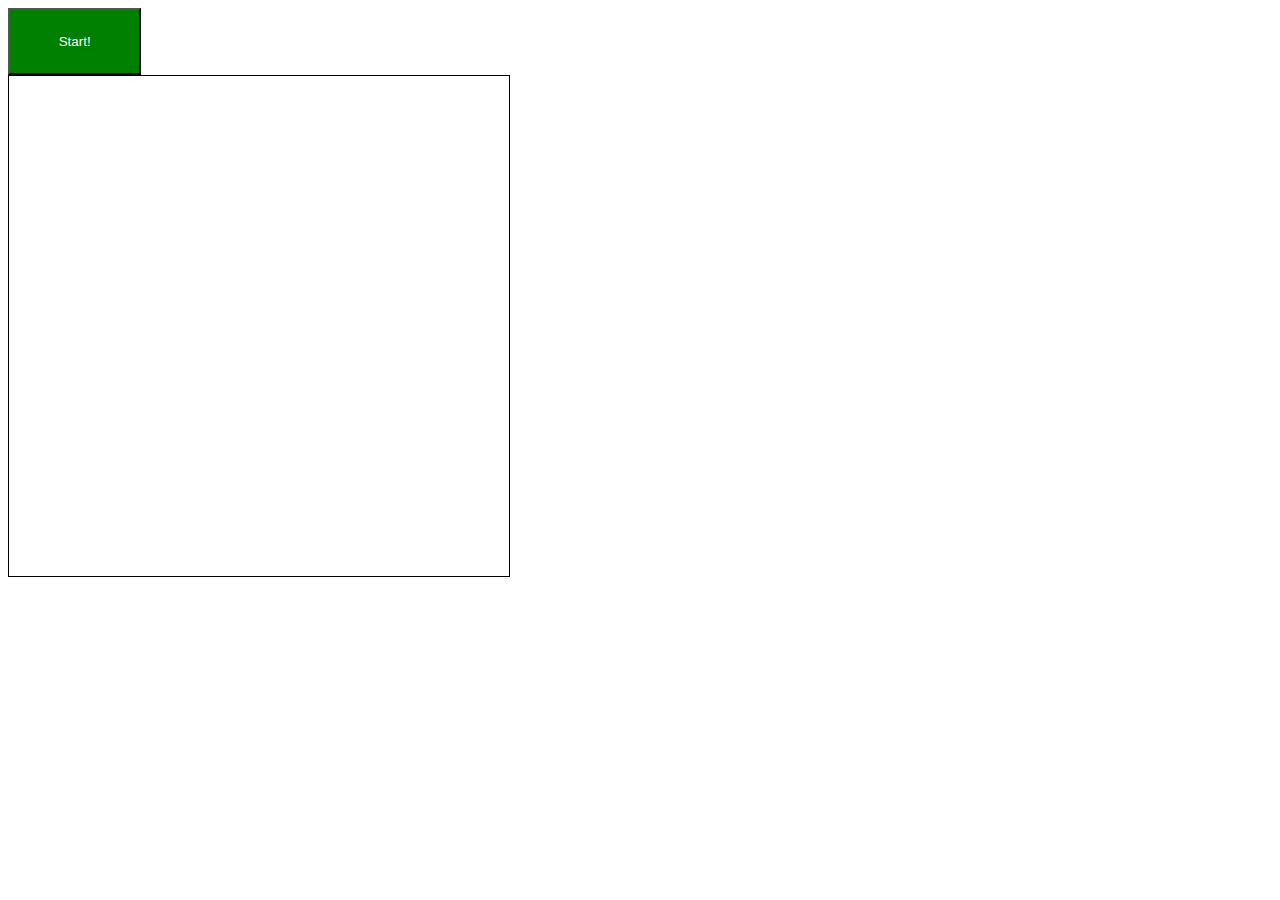
==== project1.html @ 5a49537c "first commit" ====
<!DOCTYPE html>
<html lang="en">
  <head>
    <meta charset="UTF-8" />
    <meta http-equiv="X-UA-Compatible" content="IE=edge" />
    <meta name="viewport" content="width=device-width, initial-scale=1.0" />
    <title>Fish game</title>
    <link rel="stylesheet" href="./css/styles.css" />
  </head>
  <body>
    <div>
      <button id="button">Start!</button>
    </div>
    <canvas id="game" width="500" height="500"></canvas>

    <script src="./js/project1.js"></script>
  </body>
</html>
---- css/styles.css ----
canvas {
  border: 1px solid black;
}

#button {
  width: 10em;
  height: 5em;
  background-color: green;
  color: white;
  text-decoration: solid;
}
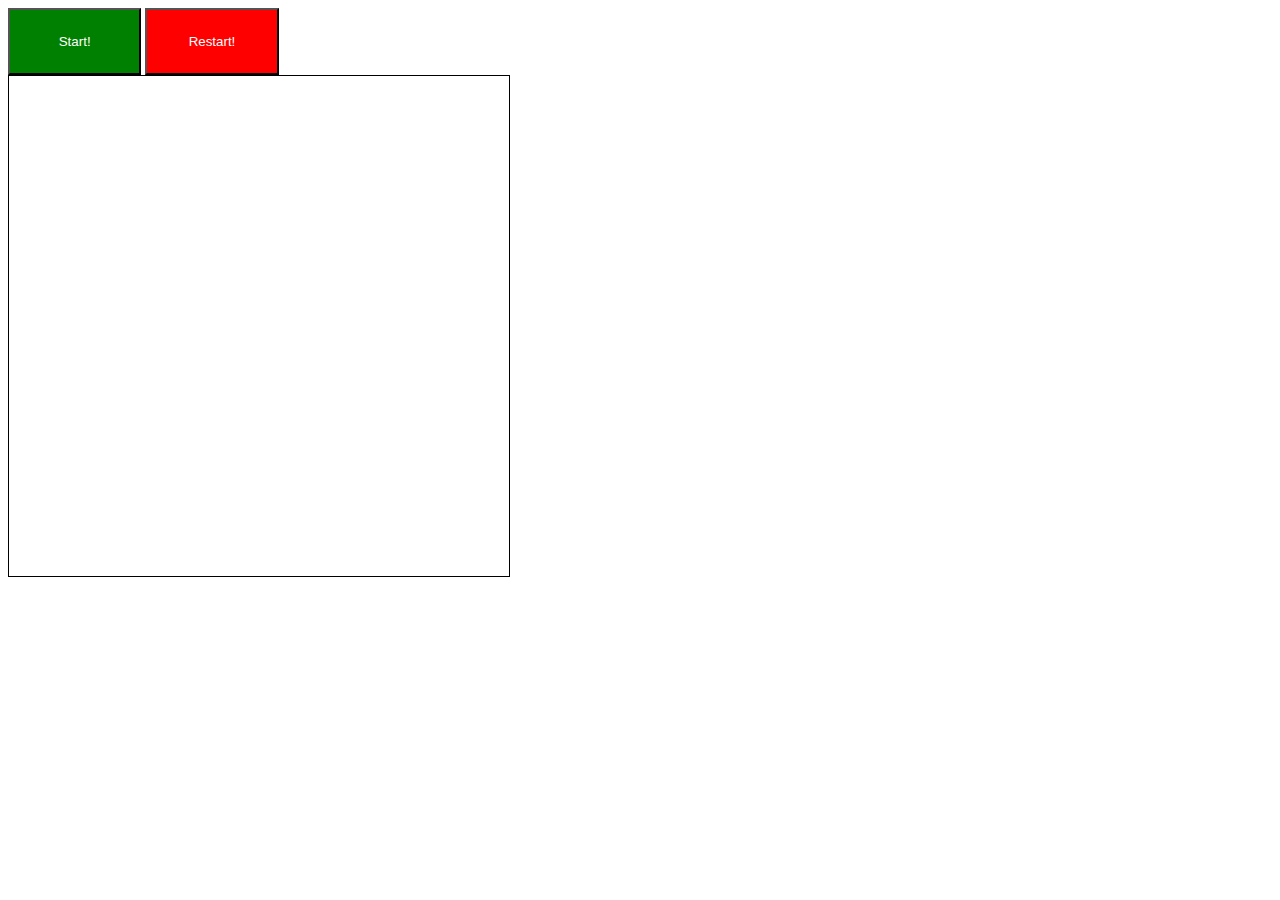
==== commit ce630ae8: "second commit" ====
--- a/project1.html
+++ b/project1.html
@@ -10,6 +10,7 @@
   <body>
     <div>
       <button id="button">Start!</button>
+      <button id="restart"> Restart!</button>
     </div>
     <canvas id="game" width="500" height="500"></canvas>
 
--- a/css/styles.css
+++ b/css/styles.css
@@ -9,3 +9,11 @@
   color: white;
   text-decoration: solid;
 }
+
+#restart {
+  width: 10em;
+  height: 5em;
+  background-color: red;
+  color: white;
+  text-decoration: solid;
+}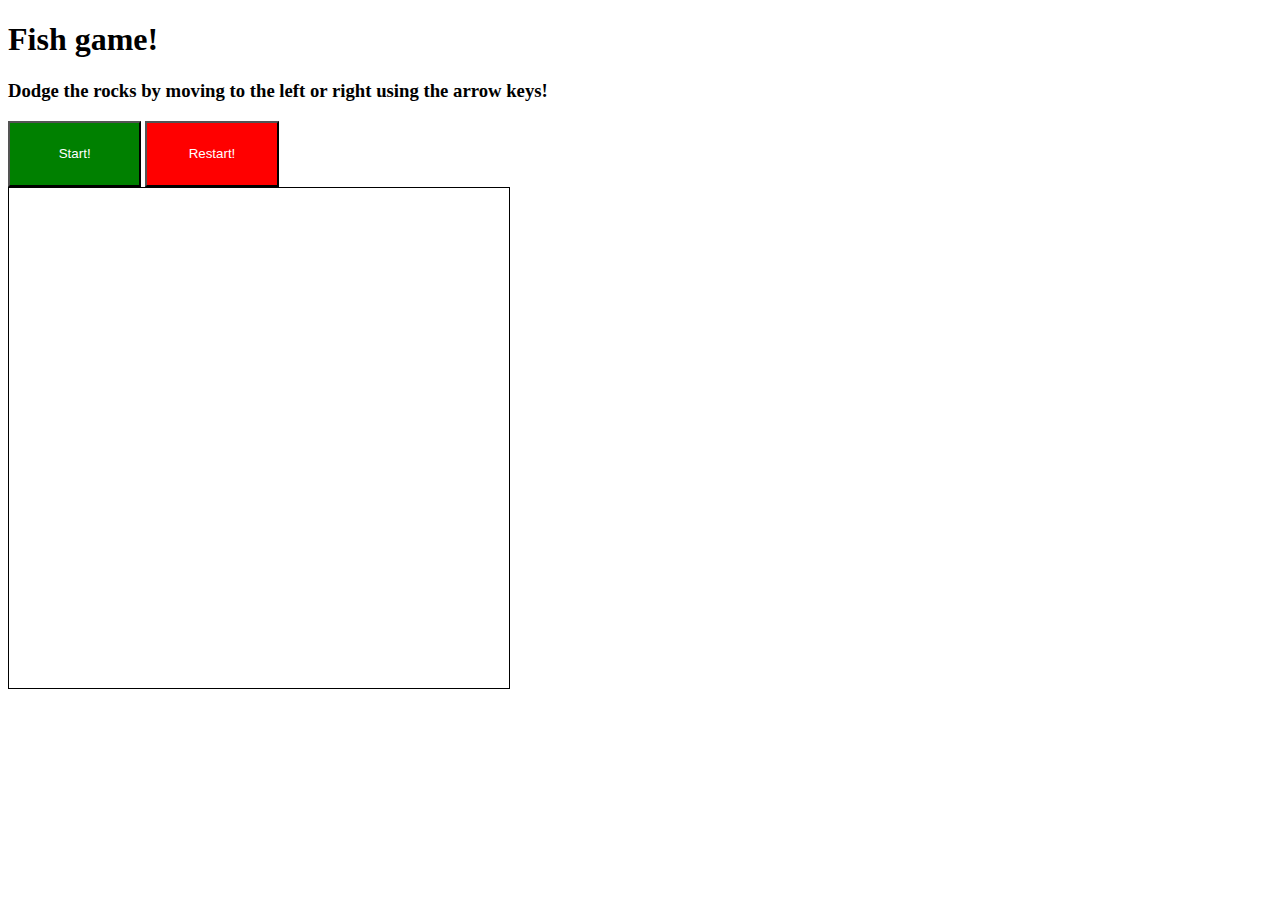
==== commit 11cb7c6b: "third commit" ====
--- a/project1.html
+++ b/project1.html
@@ -8,9 +8,13 @@
     <link rel="stylesheet" href="./css/styles.css" />
   </head>
   <body>
+    <h1>Fish game!</h1>
+    <h3>
+      Dodge the rocks by moving to the left or right using the arrow keys!
+    </h3>
     <div>
       <button id="button">Start!</button>
-      <button id="restart"> Restart!</button>
+      <button id="restart">Restart!</button>
     </div>
     <canvas id="game" width="500" height="500"></canvas>
 
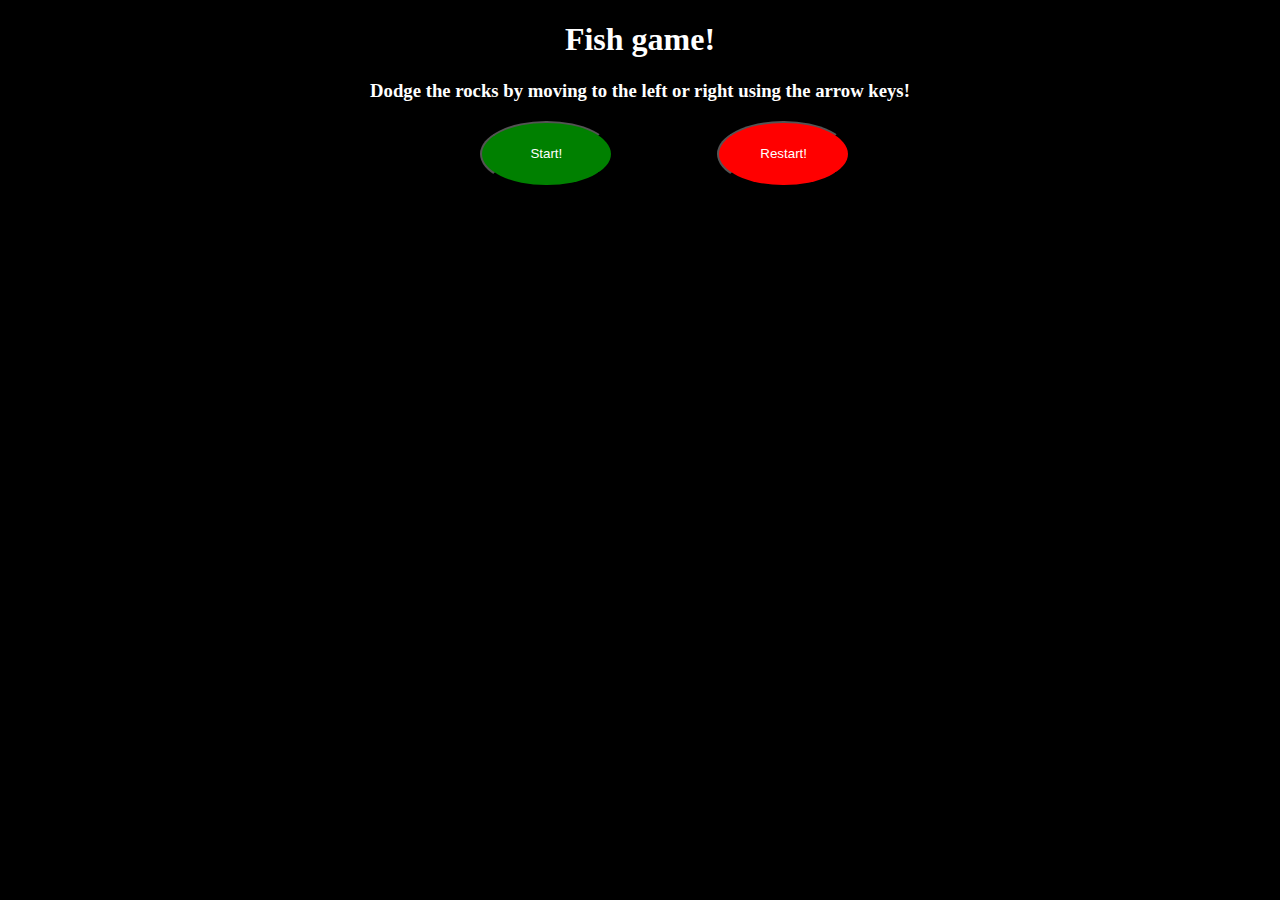
==== commit 026400e8: "commit again" ====
--- a/project1.html
+++ b/project1.html
@@ -12,10 +12,11 @@
     <h3>
       Dodge the rocks by moving to the left or right using the arrow keys!
     </h3>
-    <div>
+    <div id="gameborder">
       <button id="button">Start!</button>
       <button id="restart">Restart!</button>
     </div>
+
     <canvas id="game" width="500" height="500"></canvas>
 
     <script src="./js/project1.js"></script>
--- a/css/styles.css
+++ b/css/styles.css
@@ -1,5 +1,5 @@
 canvas {
-  border: 1px solid black;
+  border: 1px transparent black;
 }
 
 #button {
@@ -8,6 +8,11 @@
   background-color: green;
   color: white;
   text-decoration: solid;
+  border-radius: 100%;
+  /* spacing between buttons */
+  margin-right: 100px;
+  margin-left: 50px;
+  border: 0px transparent white;
 }
 
 #restart {
@@ -16,4 +21,21 @@
   background-color: red;
   color: white;
   text-decoration: solid;
-}+  border-radius: 100%;
+}
+
+#gameborder {
+  margin-bottom: 50px;
+}
+h1 {
+  color: white;
+}
+h3 {
+  color: white;
+}
+
+body {
+  text-align: center;
+  /* background-image: linear-gradient(to right, black, darkblue); */
+  background-color: black;
+}
